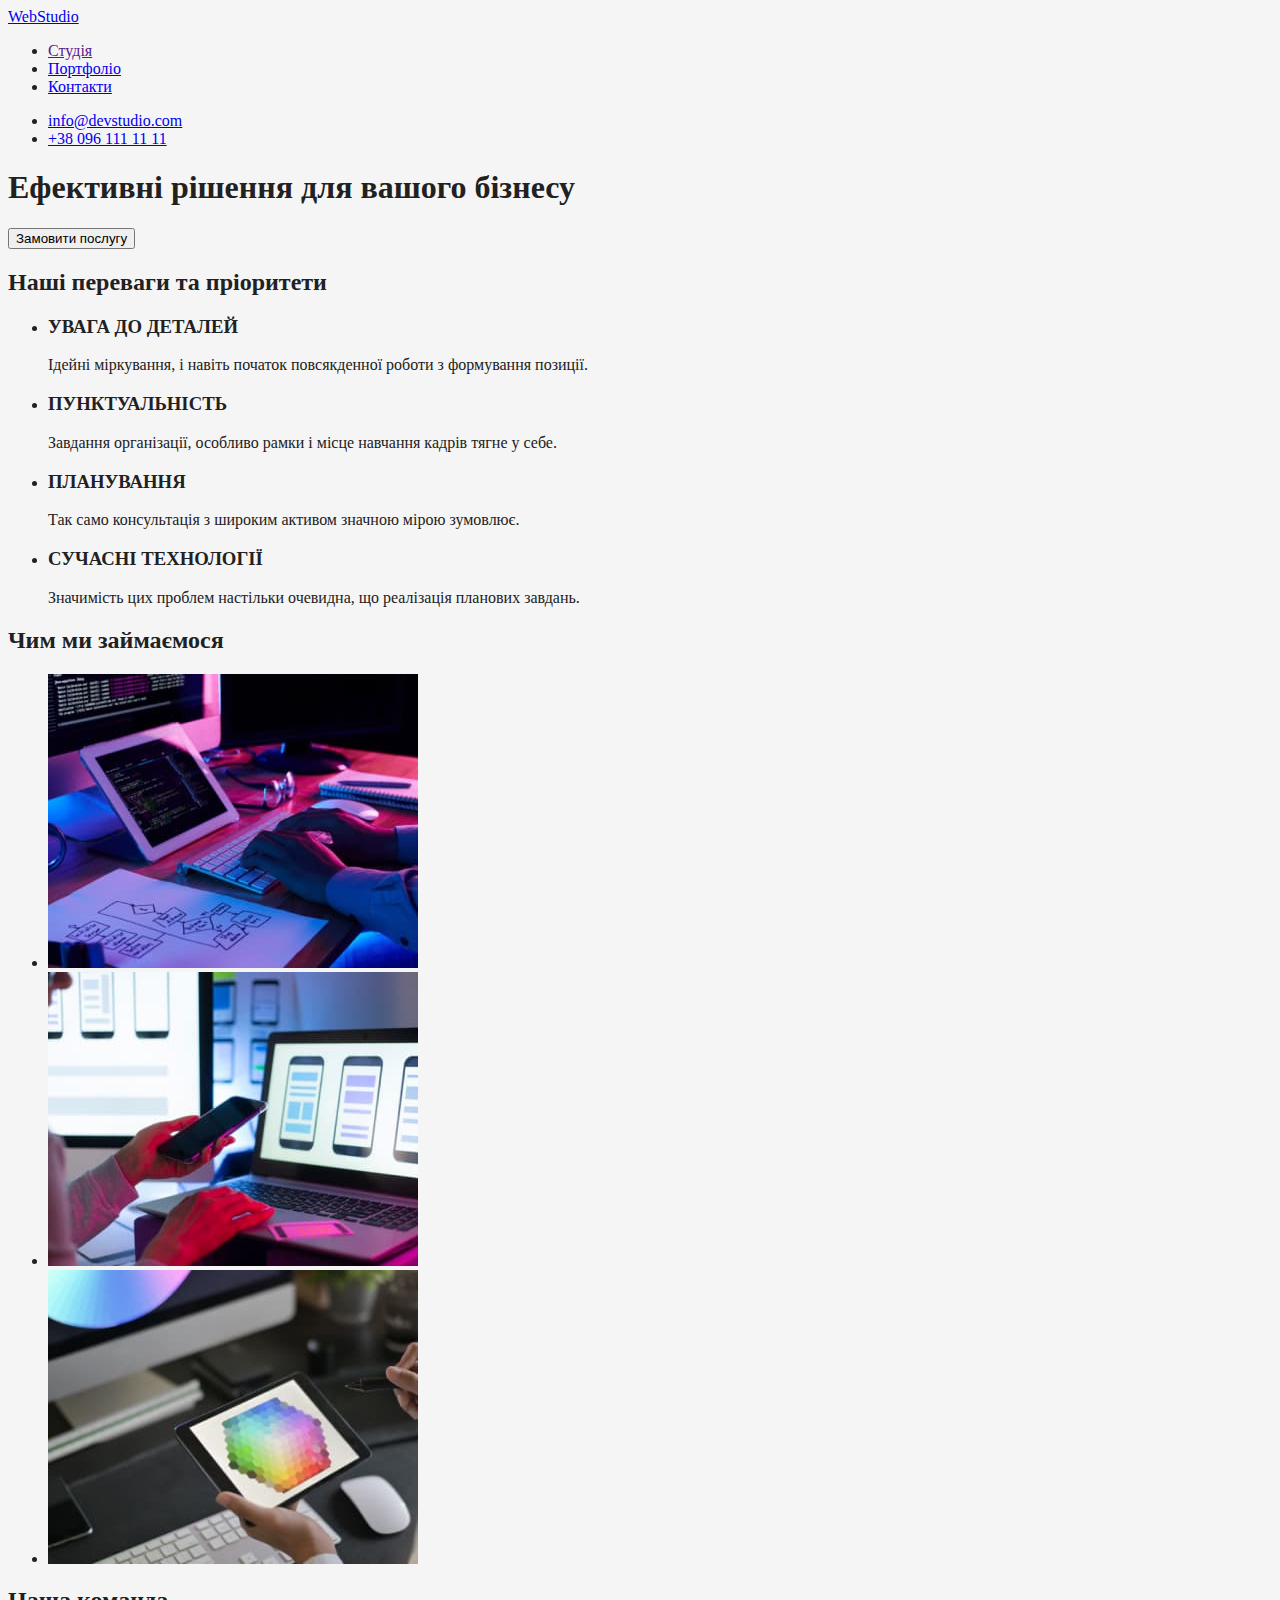
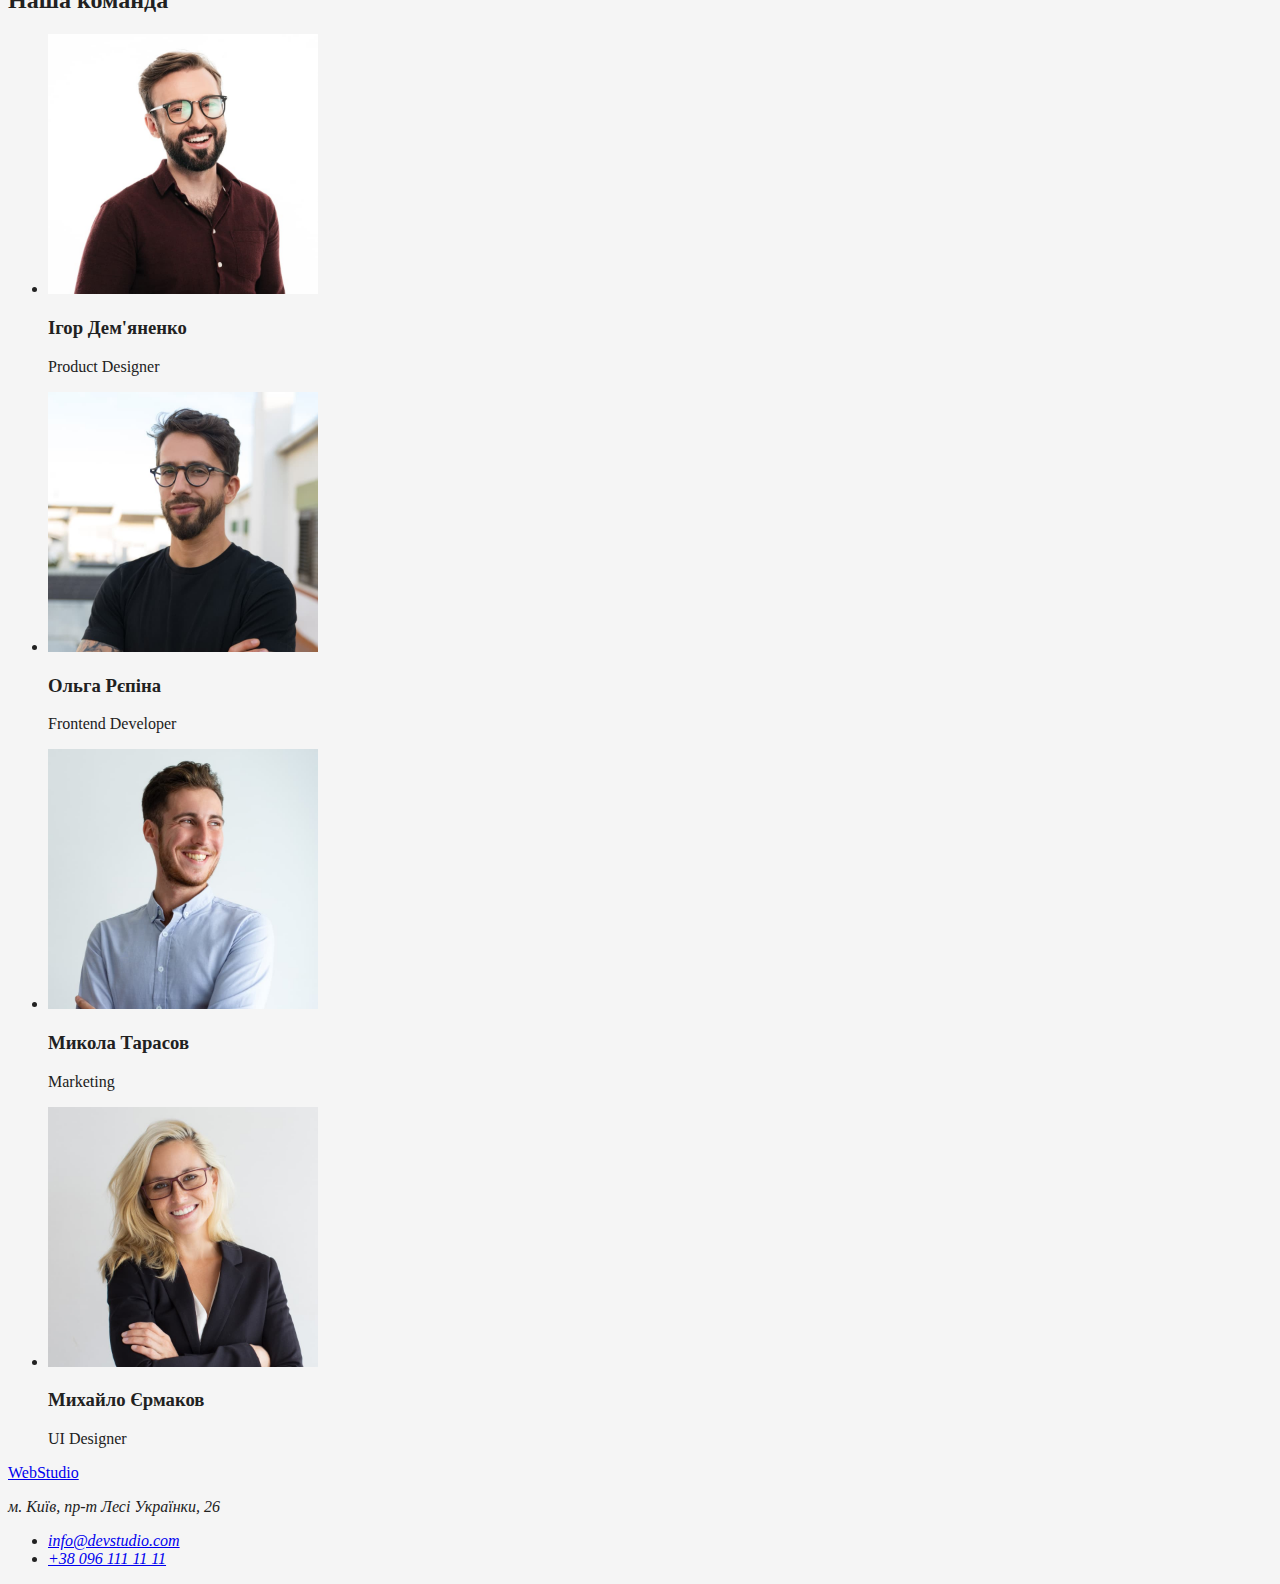
==== index.html @ dfdec376 "hm2 commit" ====
<!DOCTYPE html>
<html lang="uk">
  <head>
    <meta charset="UTF-8" />
    <meta http-equiv="X-UA-Compatible" content="IE=edge" />
    <meta name="viewport" content="width=device-width, initial-scale=1.0" />
    <title>Document</title>
    <link rel="stylesheet" href="./css/styles.css">
  </head>
  <body class="body">
    <header>
      <nav>
        <a href="https://vitalii-chu.github.io/homework-1/" class="nav-logo">WebStudio</a>
        <ul>
          <li><a href="">Студія</a></li>
          <li><a href="/">Портфоліо</a></li>
          <li><a href="/">Контакти</a></li>
        </ul>
      </nav>
      <ul>
        <li>
          <a href="mailto:mailto:info@devstudio.com">info@devstudio.com</a>
        </li>
        <li><a href="tel:+380961111111">+38 096 111 11 11</a></li>
      </ul>
    </header>
    <!--Hero-->
    <main>
      <section>
        <h1>Ефективні рішення для вашого бізнесу</h1>
        <button type="button">Замовити послугу</button>
      </section>
      <!--about-->
      <section>
        <h2>Наші переваги та пріоритети</h2>
        <ul>
          <li>
            <h3>УВАГА ДО ДЕТАЛЕЙ</h3>
            <p>
              Ідейні міркування, і навіть початок повсякденної роботи з
              формування позиції.
            </p>
          </li>
          <li>
            <h3>ПУНКТУАЛЬНІСТЬ</h3>
            <p>
              Завдання організації, особливо рамки і місце навчання кадрів тягне
              у себе.
            </p>
          </li>
          <li>
            <h3>ПЛАНУВАННЯ</h3>
            <p>
              Так само консультація з широким активом значною мірою зумовлює.
            </p>
          </li>
          <li>
            <h3>СУЧАСНІ ТЕХНОЛОГІЇ</h3>
            <p>
              Значимість цих проблем настільки очевидна, що реалізація планових
              завдань.
            </p>
          </li>
        </ul>
      </section>
      <!--our work-->
      <section>
        <h2>Чим ми займаємося</h2>
        <ul>
          <li>
            <img src="./images/box1.jpg" alt="ТЗ" width="370" height="294" />
          </li>
          <li>
            <img src="./images/box2.jpg" alt="смарт" width="370" height="294" />
          </li>
          <li>
            <img
              src="./images/box3.jpg"
              alt="планшет"
              width="370"
              height="294"
            />
          </li>
        </ul>
      </section>
      <!-- our team -->
      <section>
        <h2>Наша команда</h2>
        <ul>
          <li>
            <img src="./images/img4.jpg" alt="Ігор" width="270" height="260" />
            <h3>Ігор Дем'яненко</h3>
            <p lang="en">Product Designer</p>
          </li>
          <li>
            <img src="./images/img3.jpg" alt="Ольга" width="270" height="260" />
            <h3>Ольга Рєпіна</h3>
            <p lang="en">Frontend Developer</p>
          </li>
          <li>
            <img
              src="./images/img2.jpg"
              alt="Микола"
              width="270"
              height="260"
            />
            <h3>Микола Тарасов</h3>
            <p lang="en">Marketing</p>
          </li>
          <li>
            <img
              src="./images/img1.jpg"
              alt="Михайло"
              width="270"
              height="260"
            />
            <h3>Михайло Єрмаков</h3>
            <p lang="en">UI Designer</p>
          </li>
        </ul>
      </section>
    </main>
    <!-- footer -->
    <footer>
      <div>
        <a href="https://vitalii-chu.github.io/homework-1/">WebStudio</a>
        <address>
          <p>м. Київ, пр-т Лесі Українки, 26</p>
          <ul>
            <li>
              <a href="mailto:mailto:info@devstudio.com">info@devstudio.com</a>
            </li>
            <li><a href="tel:+380961111111">+38 096 111 11 11</a></li>
          </ul>
        </address>
      </div>
    </footer>
  </body>
</html>
---- css/styles.css ----
/* основний колір text #212121 */
/* вторинний колір text #757575 */
/* білий #FFFFFF */
/* акцент#2196F3 */
/* лого 000000 */
/* основний фон F5F5F5; */
/* вторинний фон F5F4FA */
body{
    background-color: #F5F5F5;
    color:#212121 ;
}
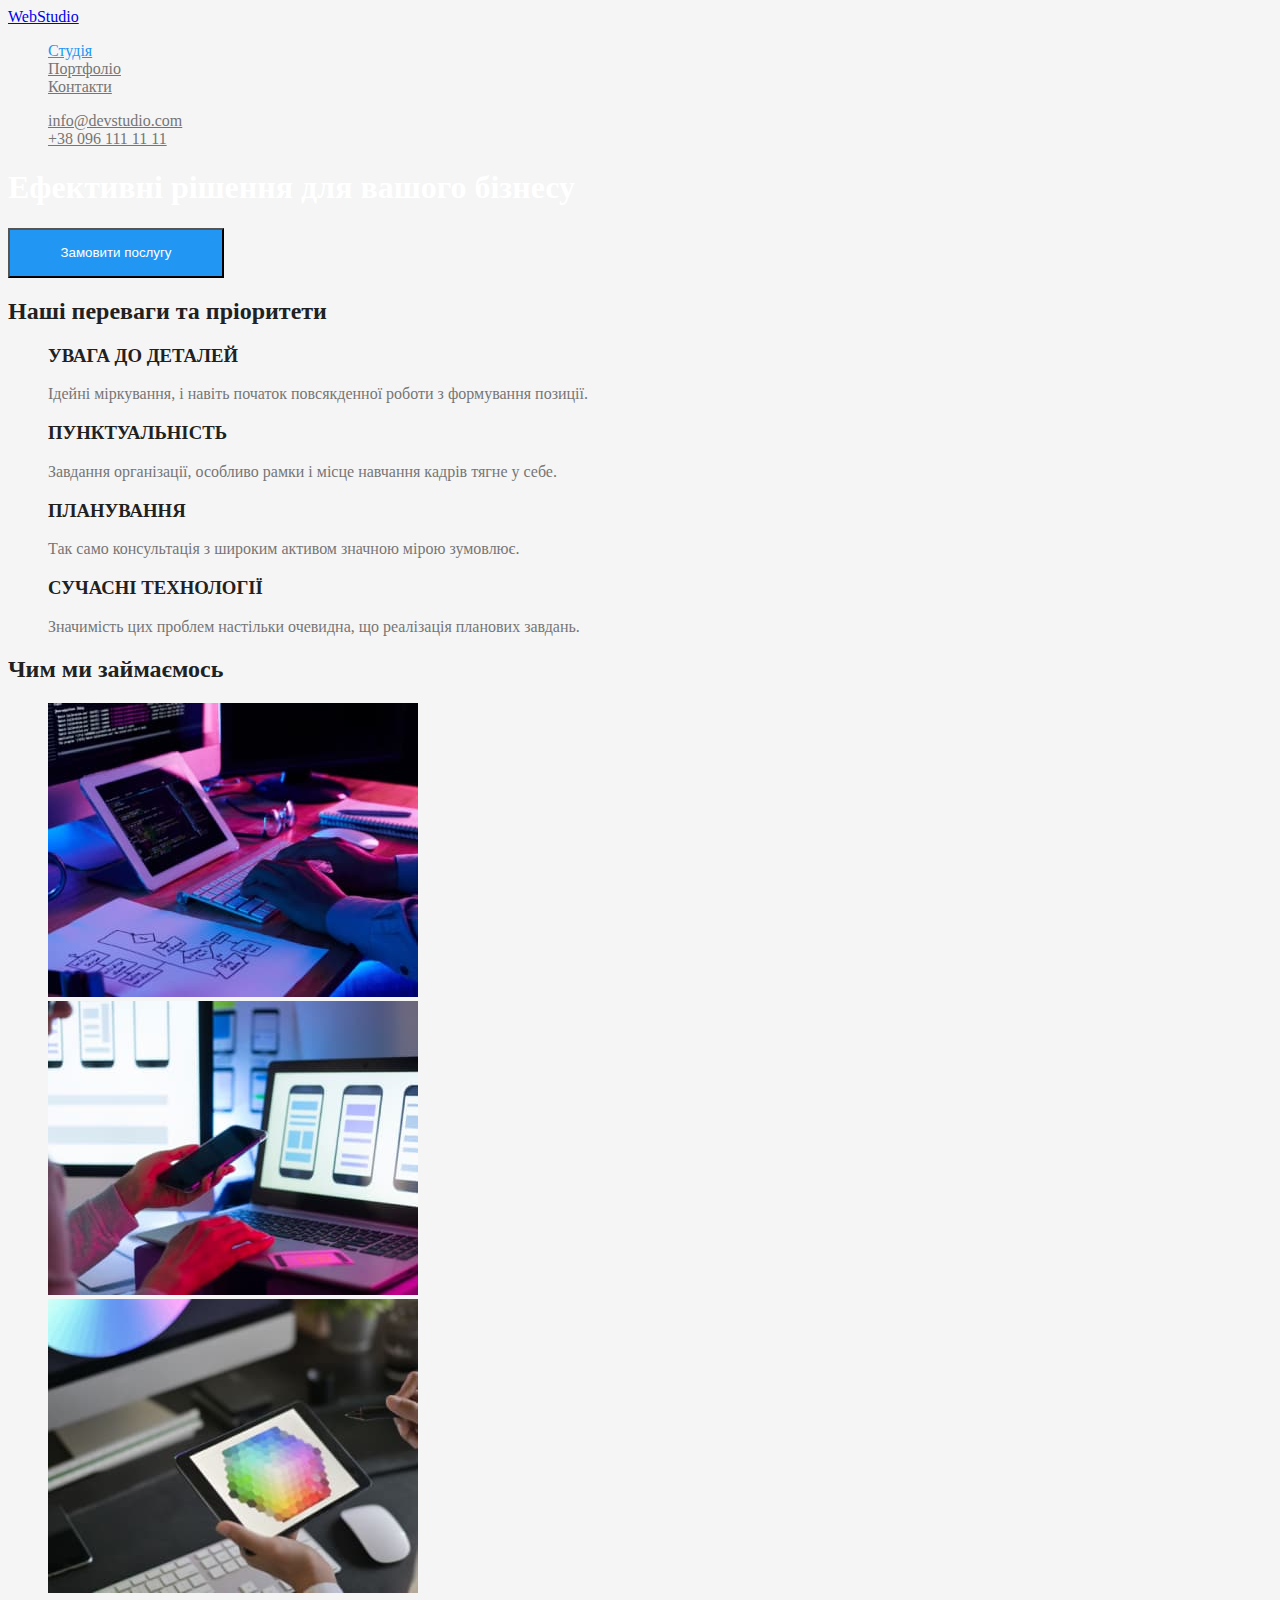
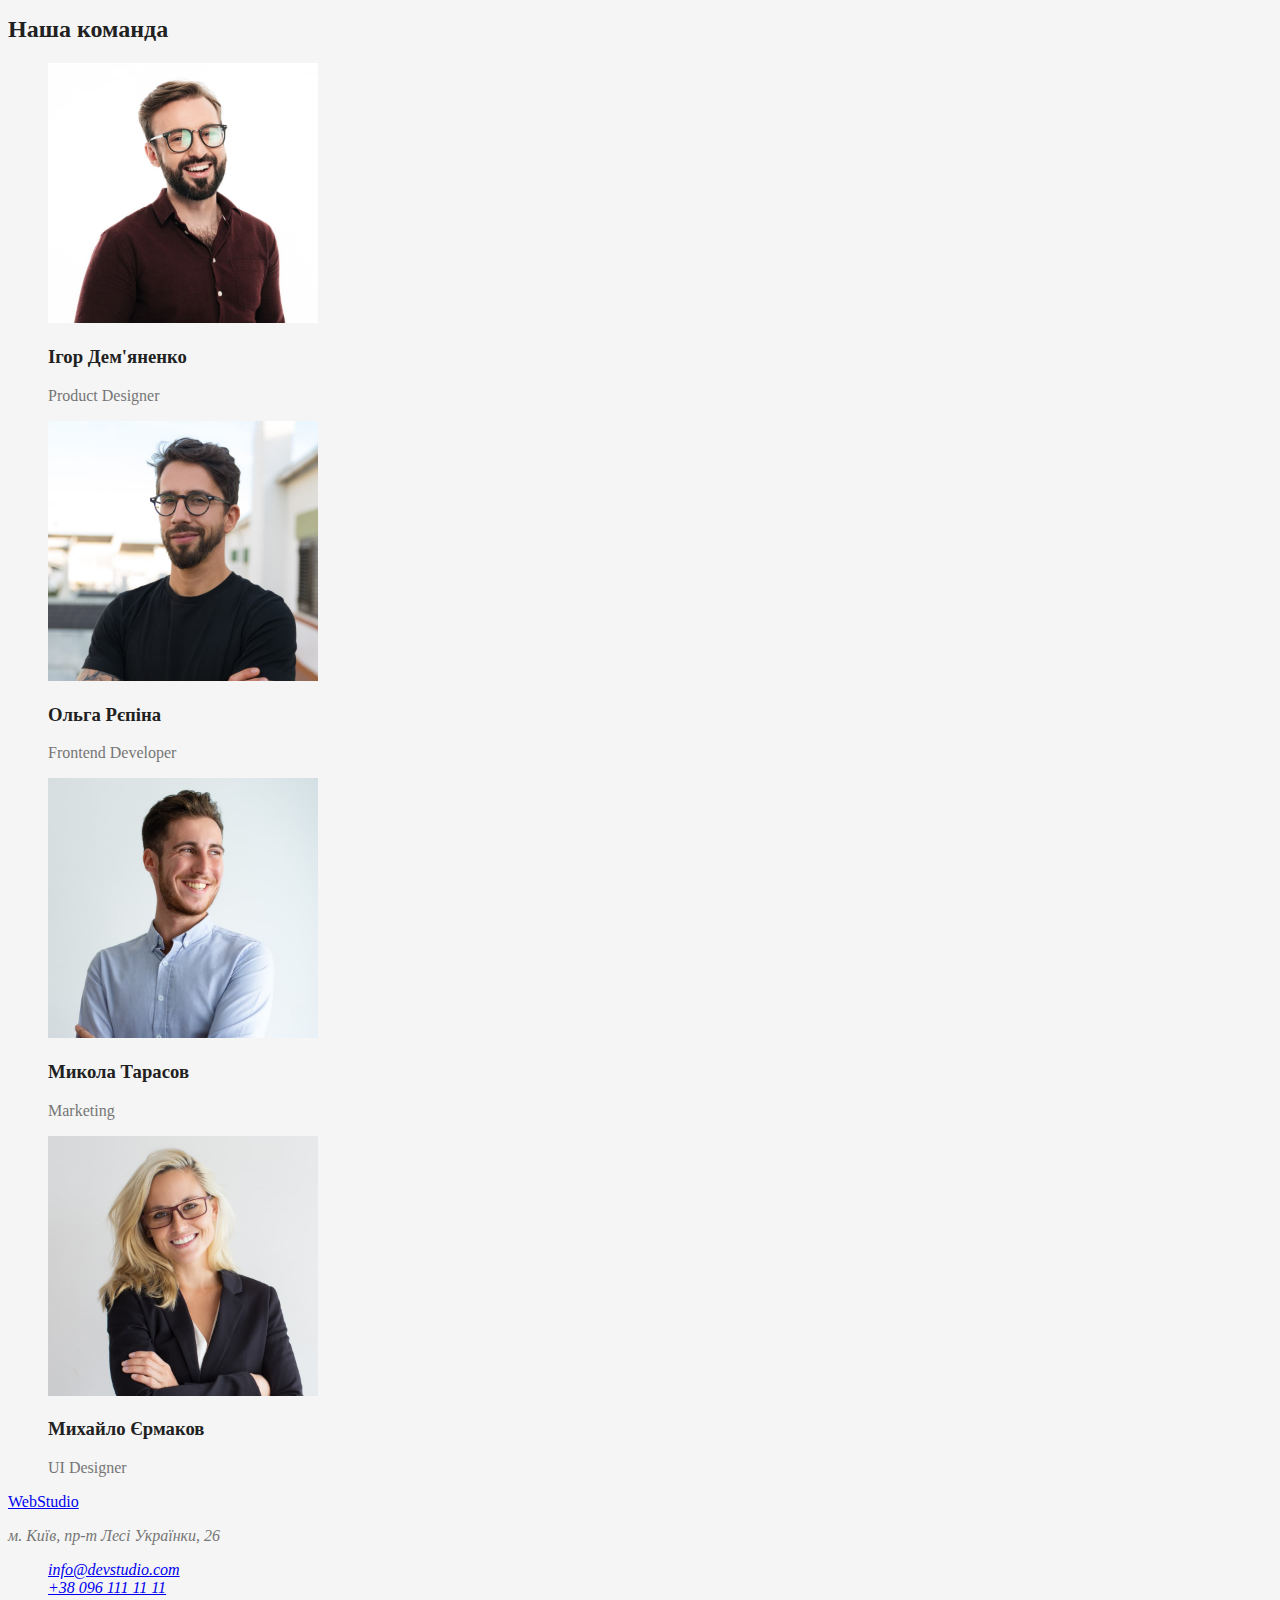
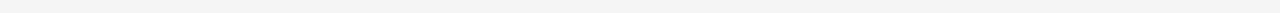
==== commit cb098e6c: "разметка фона" ====
--- a/index.html
+++ b/index.html
@@ -7,55 +7,55 @@
     <title>Document</title>
     <link rel="stylesheet" href="./css/styles.css">
   </head>
-  <body class="body">
+  <body>
     <header>
       <nav>
-        <a href="https://vitalii-chu.github.io/homework-1/" class="nav-logo">WebStudio</a>
-        <ul>
-          <li><a href="">Студія</a></li>
-          <li><a href="/">Портфоліо</a></li>
-          <li><a href="/">Контакти</a></li>
+        <a href="https://vitalii-chu.github.io/homework-1/" class="logo">WebStudio</a>
+        <ul class="site-nav list">
+          <li><a href="/" class="link-nav current">Студія</a></li>
+          <li><a href="./portfolio.html" class="link-nav">Портфоліо</a></li>
+          <li><a href="/" class="link-nav">Контакти</a></li>
         </ul>
       </nav>
-      <ul>
+      <ul class="auth-nav list">
         <li>
-          <a href="mailto:mailto:info@devstudio.com">info@devstudio.com</a>
+          <a href="mailto:mailto:info@devstudio.com" class="link-auth">info@devstudio.com</a>
         </li>
-        <li><a href="tel:+380961111111">+38 096 111 11 11</a></li>
+        <li><a href="tel:+380961111111" class="link-auth">+38 096 111 11 11</a></li>
       </ul>
     </header>
     <!--Hero-->
     <main>
-      <section>
-        <h1>Ефективні рішення для вашого бізнесу</h1>
-        <button type="button">Замовити послугу</button>
+      <section class="hero">
+        <h1 class="hero-tittle">Ефективні рішення для вашого бізнесу</h1>
+        <button type="button" class="button">Замовити послугу</button>
       </section>
       <!--about-->
-      <section>
-        <h2>Наші переваги та пріоритети</h2>
-        <ul>
+      <section class="section">
+        <h2 class="section-tittle">Наші переваги та пріоритети</h2>
+        <ul class="advantage">
           <li>
-            <h3>УВАГА ДО ДЕТАЛЕЙ</h3>
+            <h3 class="tittle">УВАГА ДО ДЕТАЛЕЙ</h3>
             <p>
               Ідейні міркування, і навіть початок повсякденної роботи з
               формування позиції.
             </p>
           </li>
           <li>
-            <h3>ПУНКТУАЛЬНІСТЬ</h3>
+            <h3 class="tittle">ПУНКТУАЛЬНІСТЬ</h3>
             <p>
               Завдання організації, особливо рамки і місце навчання кадрів тягне
               у себе.
             </p>
           </li>
           <li>
-            <h3>ПЛАНУВАННЯ</h3>
+            <h3 class="tittle">ПЛАНУВАННЯ</h3>
             <p>
               Так само консультація з широким активом значною мірою зумовлює.
             </p>
           </li>
           <li>
-            <h3>СУЧАСНІ ТЕХНОЛОГІЇ</h3>
+            <h3 class="tittle">СУЧАСНІ ТЕХНОЛОГІЇ</h3>
             <p>
               Значимість цих проблем настільки очевидна, що реалізація планових
               завдань.
@@ -64,8 +64,8 @@
         </ul>
       </section>
       <!--our work-->
-      <section>
-        <h2>Чим ми займаємося</h2>
+      <section class="section">
+        <h2 class="section-tittle">Чим ми займаємось</h2>
         <ul>
           <li>
             <img src="./images/box1.jpg" alt="ТЗ" width="370" height="294" />
@@ -84,17 +84,17 @@
         </ul>
       </section>
       <!-- our team -->
-      <section>
-        <h2>Наша команда</h2>
-        <ul>
+      <section class="section">
+        <h2 class="section-tittle">Наша команда</h2>
+        <ul class="team">
           <li>
             <img src="./images/img4.jpg" alt="Ігор" width="270" height="260" />
-            <h3>Ігор Дем'яненко</h3>
+            <h3 class="team-tittle">Ігор Дем'яненко</h3>
             <p lang="en">Product Designer</p>
           </li>
           <li>
             <img src="./images/img3.jpg" alt="Ольга" width="270" height="260" />
-            <h3>Ольга Рєпіна</h3>
+            <h3 class="team-tittle">Ольга Рєпіна</h3>
             <p lang="en">Frontend Developer</p>
           </li>
           <li>
@@ -104,7 +104,7 @@
               width="270"
               height="260"
             />
-            <h3>Микола Тарасов</h3>
+            <h3 class="team-tittle">Микола Тарасов</h3>
             <p lang="en">Marketing</p>
           </li>
           <li>
@@ -114,7 +114,7 @@
               width="270"
               height="260"
             />
-            <h3>Михайло Єрмаков</h3>
+            <h3 class="team-tittle">Михайло Єрмаков</h3>
             <p lang="en">UI Designer</p>
           </li>
         </ul>
--- a/css/styles.css
+++ b/css/styles.css
@@ -5,7 +5,75 @@
 /* лого 000000 */
 /* основний фон F5F5F5; */
 /* вторинний фон F5F4FA */
-body{
-    background-color: #F5F5F5;
-    color:#212121 ;
-}+
+:root {
+  --primary-text-color: #757575;
+  --accent-color: #2196f3;
+}
+
+body {
+  background-color: #f5f5f5;
+  color: #757575;
+}
+
+.logo:hover {
+  color: #2196f3;
+}
+/* site nav */
+
+ul {
+  list-style: none;
+}
+
+.site-nav .link-nav {
+  color: #757575;
+}
+
+.site-nav .link-nav:hover,
+.site-nav .link-nav:focus {
+  color: #2196f3;
+}
+
+.site-nav .link-nav.current{
+    color: #2196f3;
+}
+
+.auth-nav .link-auth {
+  color: #757575;
+}
+
+.auth-nav .link-auth:hover,
+.auth-nav .link-auth:focus {
+  color: #2196f3;
+}
+
+/* hero */
+
+.hero-tittle {
+  color: #ffffff;
+}
+
+/* section */
+.section-tittle {
+  color: #212121;
+}
+
+/* advantage */
+
+.advantage .tittle {
+  color: #212121;
+}
+
+/* team */
+.team-tittle {
+  color: #212121;
+}
+
+/* button */
+
+.hero .button {
+  background-color: #2196f3;
+  color: #ffffff;
+  width: 216px;
+  height: 50px;
+}
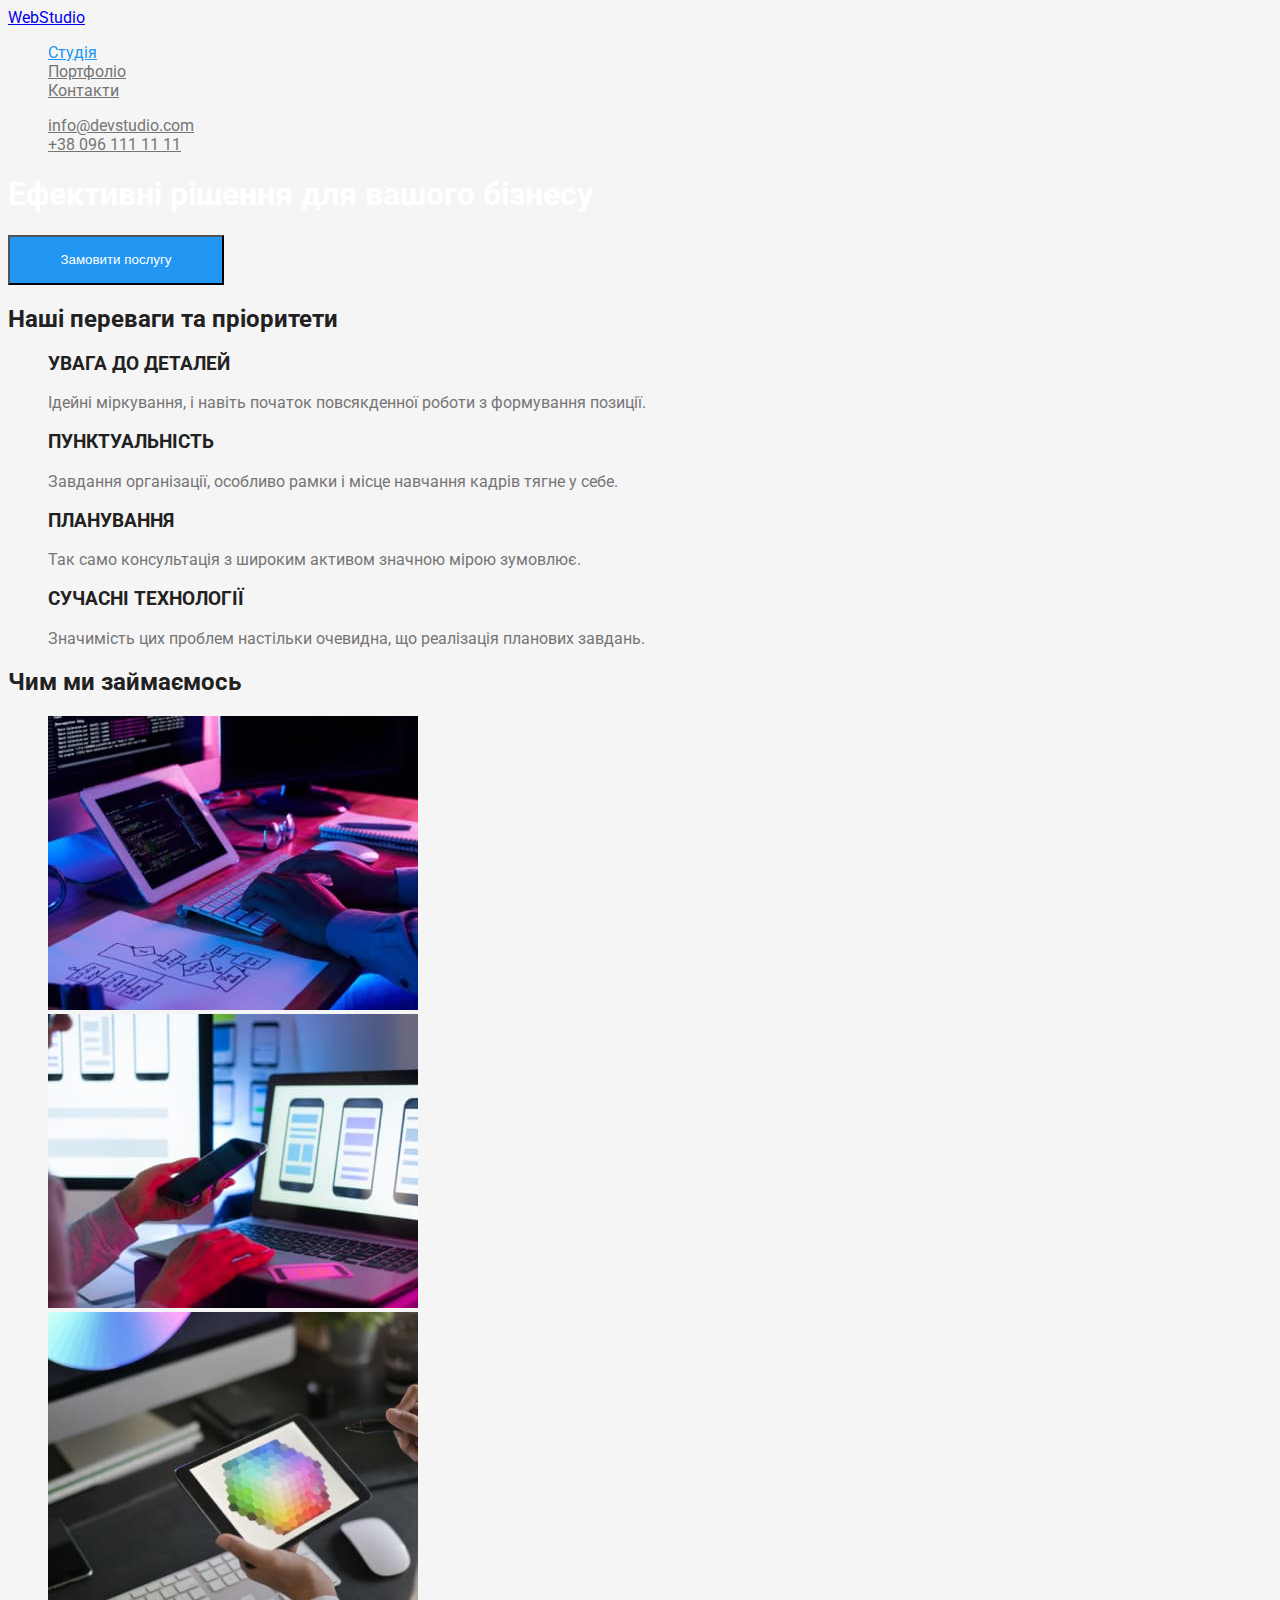
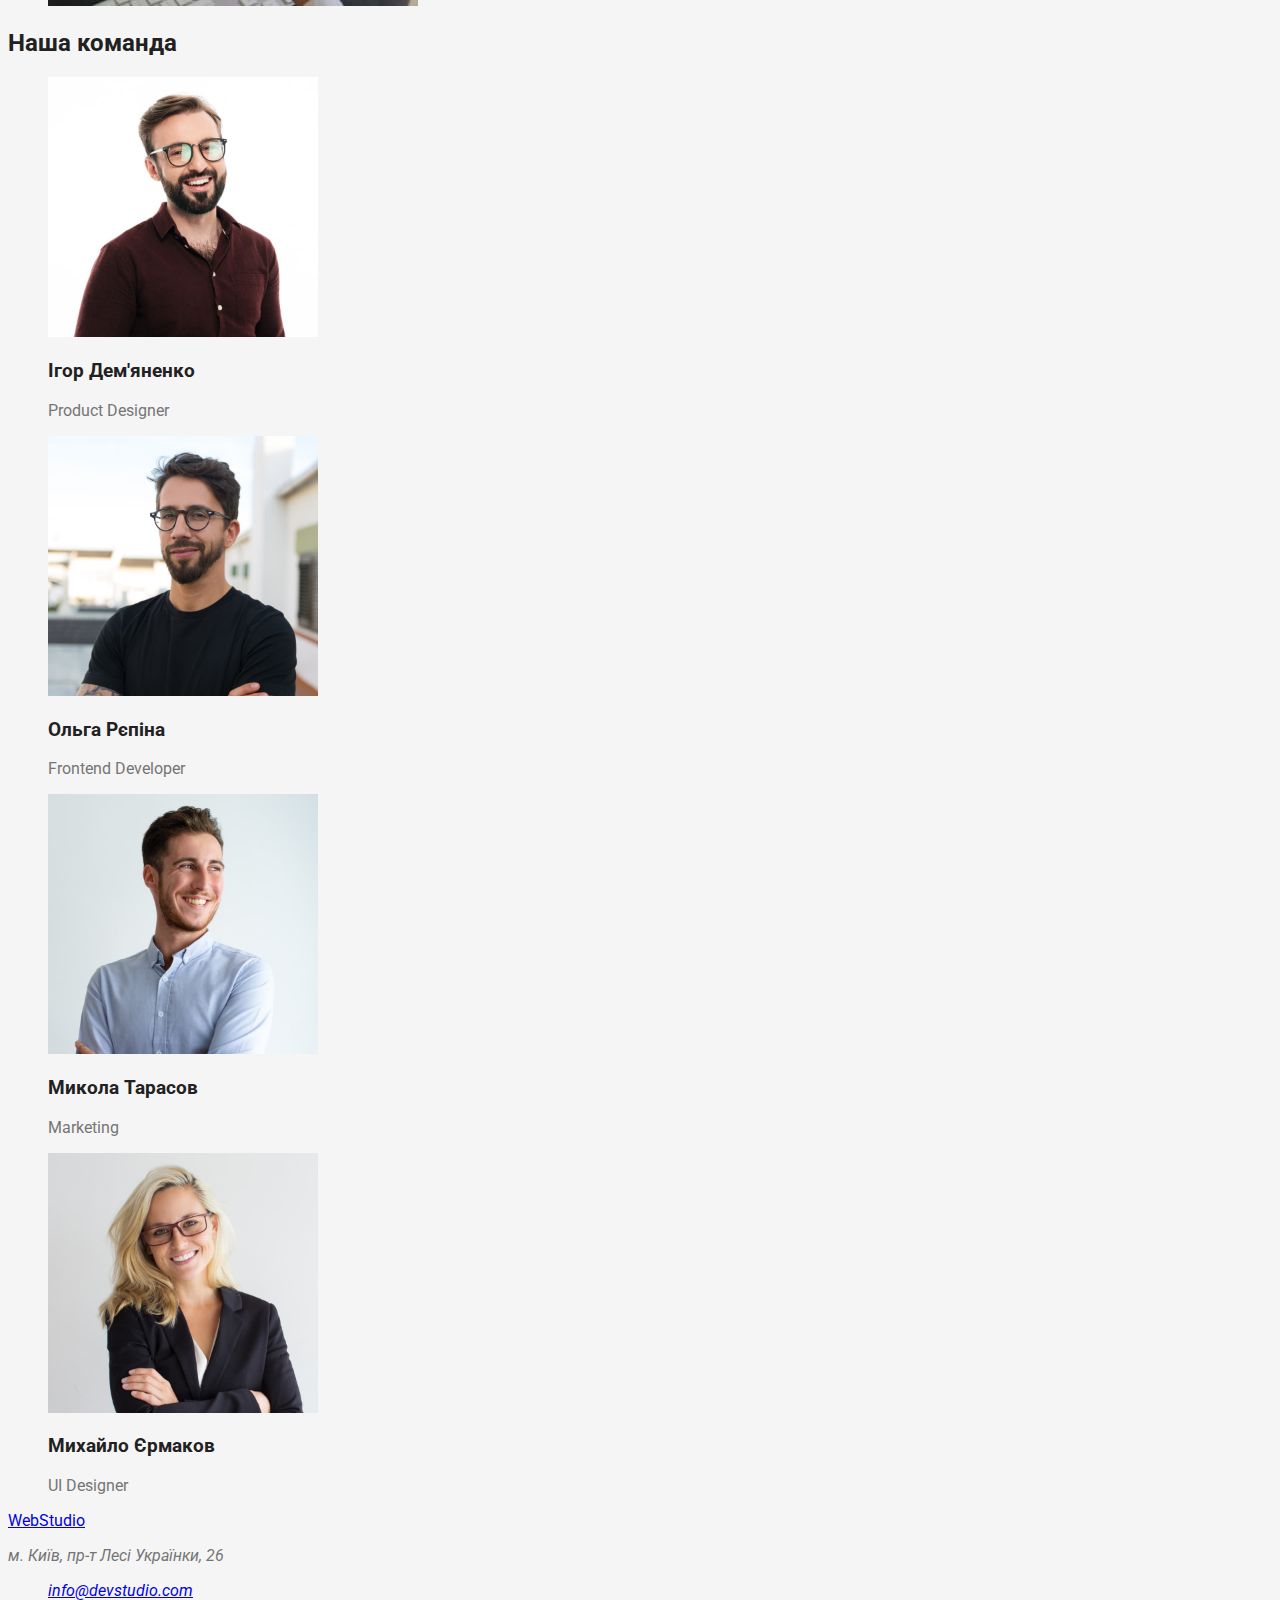
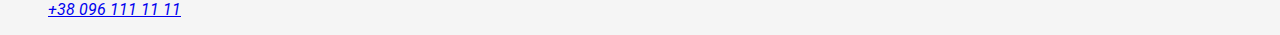
==== commit a0f8a32e: "обновление" ====
--- a/index.html
+++ b/index.html
@@ -5,12 +5,21 @@
     <meta http-equiv="X-UA-Compatible" content="IE=edge" />
     <meta name="viewport" content="width=device-width, initial-scale=1.0" />
     <title>Document</title>
-    <link rel="stylesheet" href="./css/styles.css">
+    <link rel="preconnect" href="https://fonts.googleapis.com" />
+    <link rel="preconnect" href="https://fonts.gstatic.com" crossorigin />
+    <link rel="preconnect" href="https://fonts.gstatic.com" crossorigin />
+    <link
+      href="https://fonts.googleapis.com/css2?family=Raleway:wght@700&family=Roboto:wght@400;500;700;900&display=swap"
+      rel="stylesheet"
+    />
+    <link rel="stylesheet" href="./css/styles.css" />
   </head>
   <body>
     <header>
       <nav>
-        <a href="https://vitalii-chu.github.io/homework-1/" class="logo">WebStudio</a>
+        <a href="https://vitalii-chu.github.io/homework-1/" class="logo"
+          >WebStudio</a
+        >
         <ul class="site-nav list">
           <li><a href="/" class="link-nav current">Студія</a></li>
           <li><a href="./portfolio.html" class="link-nav">Портфоліо</a></li>
@@ -19,9 +28,13 @@
       </nav>
       <ul class="auth-nav list">
         <li>
-          <a href="mailto:mailto:info@devstudio.com" class="link-auth">info@devstudio.com</a>
+          <a href="mailto:mailto:info@devstudio.com" class="link-auth"
+            >info@devstudio.com</a
+          >
         </li>
-        <li><a href="tel:+380961111111" class="link-auth">+38 096 111 11 11</a></li>
+        <li>
+          <a href="tel:+380961111111" class="link-auth">+38 096 111 11 11</a>
+        </li>
       </ul>
     </header>
     <!--Hero-->
@@ -123,7 +136,9 @@
     <!-- footer -->
     <footer>
       <div>
-        <a href="https://vitalii-chu.github.io/homework-1/">WebStudio</a>
+        <a href="https://vitalii-chu.github.io/homework-1/ " class="logo"
+          >WebStudio</a
+        >
         <address>
           <p>м. Київ, пр-т Лесі Українки, 26</p>
           <ul>
--- a/css/styles.css
+++ b/css/styles.css
@@ -7,15 +7,17 @@
 /* вторинний фон F5F4FA */
 
 :root {
-  --primary-text-color: #757575;
-  --accent-color: #2196f3;
+  --primary-text-color:#757575;
+  --accent-color:#2196f3;
 }
-
 body {
   background-color: #f5f5f5;
   color: #757575;
+  font-family:Roboto, sans-serif;
 }
 
+
+/* основна сторінка */
 .logo:hover {
   color: #2196f3;
 }
@@ -34,8 +36,8 @@
   color: #2196f3;
 }
 
-.site-nav .link-nav.current{
-    color: #2196f3;
+.site-nav .link-nav.current {
+  color: #2196f3;
 }
 
 .auth-nav .link-auth {
@@ -77,3 +79,56 @@
   width: 216px;
   height: 50px;
 }
+
+.hero .button:hover,
+.hero .button:focus{
+  color: #188ce8;
+}
+/* сторінка портфоліо */
+
+/* portfolio nav */
+
+.logo:hover {
+  color: #2196f3;
+}
+.portfolio-nav .portfolio-link {
+  color: #757575;
+}
+
+.portfolio-nav .portfolio-link:hover,
+.portfolio-nav .portfolio-link:focus {
+  color: #2196f3;
+}
+
+.portfolio-auth .portfolio-case {
+  color: #757575;
+}
+
+.portfolio-auth .portfolio-case:hover,
+.portfolio-auth .portfolio-case:focus {
+  color: #2196f3;
+}
+
+.portfolio-nav .portfolio-link.current{
+  color: #2196f3
+}
+/* button */
+.button {
+  
+}
+
+
+.button-secondary{
+   background-color:#F5F4FA;
+   color: #212121;
+}
+.button-secondary:hover,
+.button-secondary:focus {
+  color: #F5F4FA;
+  background-color: #2196f3;
+}
+/* portfolio */
+
+.portfolio-tittle{
+  color:#212121;
+}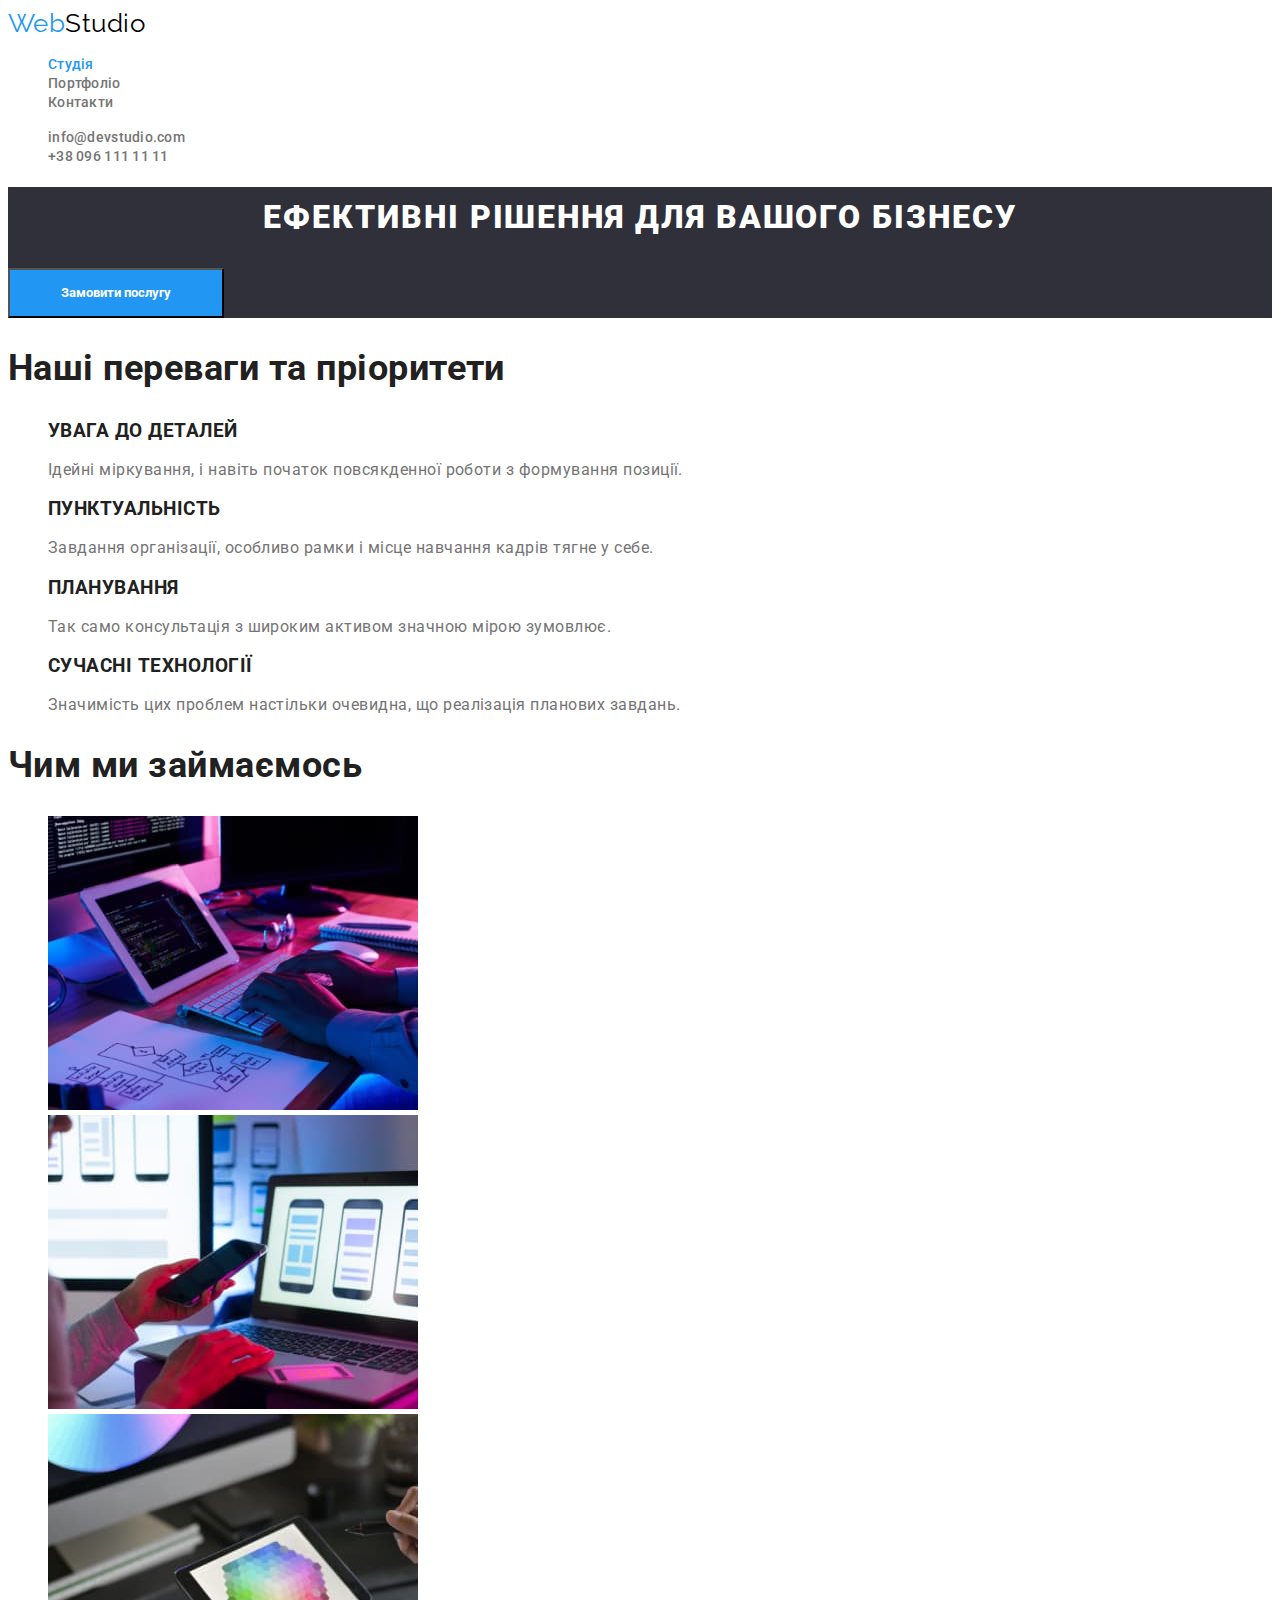
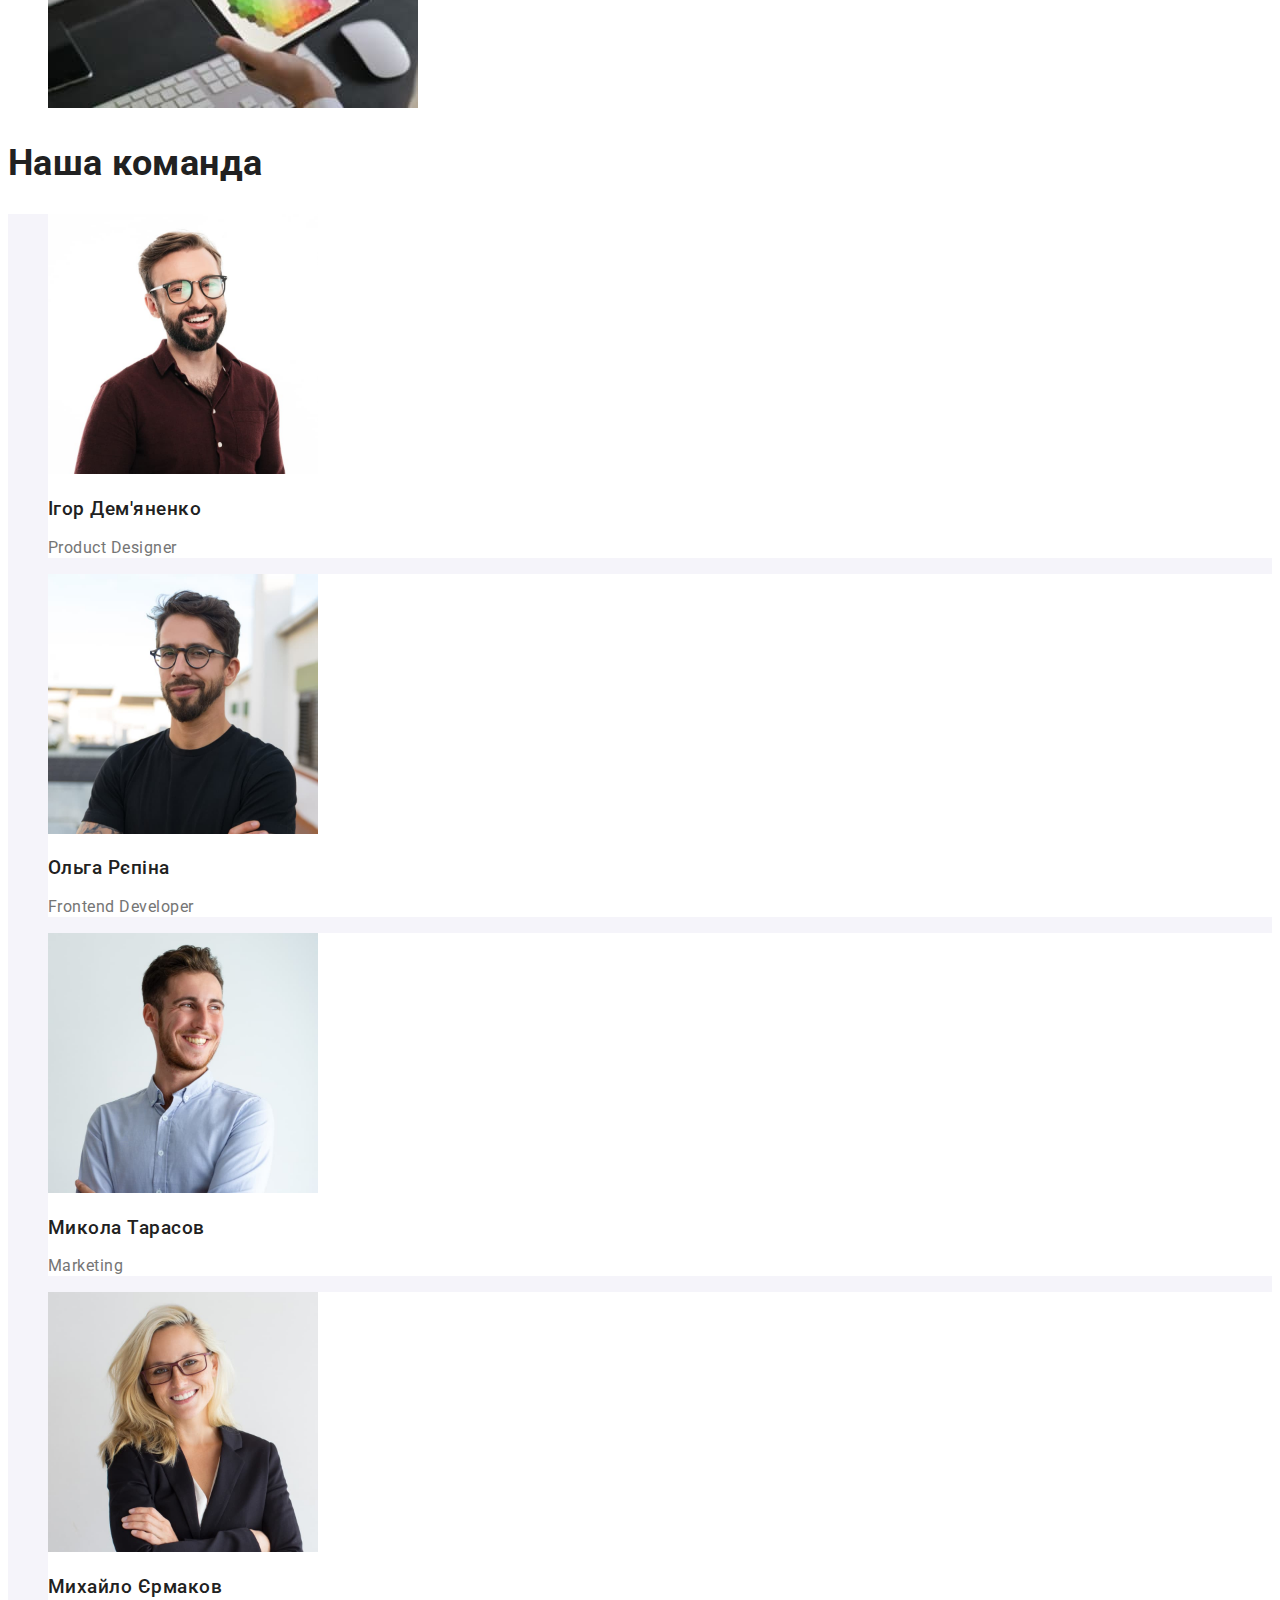
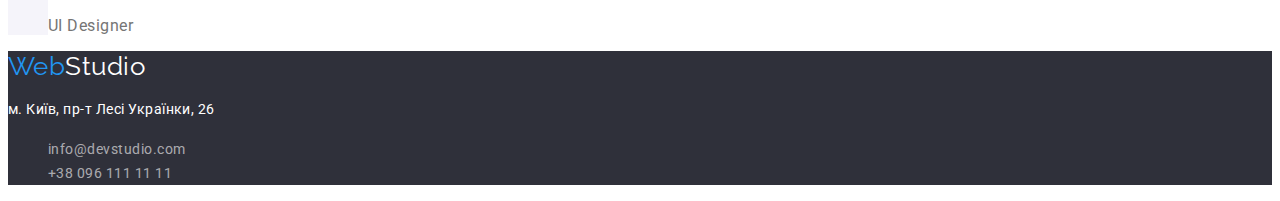
==== commit 5561b8e8: "Виконане дз" ====
--- a/index.html
+++ b/index.html
@@ -17,8 +17,8 @@
   <body>
     <header>
       <nav>
-        <a href="https://vitalii-chu.github.io/homework-1/" class="logo"
-          >WebStudio</a
+        <a href="./index.html" class="logo"
+          >Web<span class="logo-color">Studio</span></a
         >
         <ul class="site-nav list">
           <li><a href="/" class="link-nav current">Студія</a></li>
@@ -41,7 +41,7 @@
     <main>
       <section class="hero">
         <h1 class="hero-tittle">Ефективні рішення для вашого бізнесу</h1>
-        <button type="button" class="button">Замовити послугу</button>
+        <button type="button" class="button-primary">Замовити послугу</button>
       </section>
       <!--about-->
       <section class="section">
@@ -100,17 +100,17 @@
       <section class="section">
         <h2 class="section-tittle">Наша команда</h2>
         <ul class="team">
-          <li>
+          <li class="team-pic">
             <img src="./images/img4.jpg" alt="Ігор" width="270" height="260" />
             <h3 class="team-tittle">Ігор Дем'яненко</h3>
             <p lang="en">Product Designer</p>
           </li>
-          <li>
+          <li class="team-pic">
             <img src="./images/img3.jpg" alt="Ольга" width="270" height="260" />
             <h3 class="team-tittle">Ольга Рєпіна</h3>
             <p lang="en">Frontend Developer</p>
           </li>
-          <li>
+          <li class="team-pic">
             <img
               src="./images/img2.jpg"
               alt="Микола"
@@ -120,7 +120,7 @@
             <h3 class="team-tittle">Микола Тарасов</h3>
             <p lang="en">Marketing</p>
           </li>
-          <li>
+          <li class="team-pic">
             <img
               src="./images/img1.jpg"
               alt="Михайло"
@@ -135,17 +135,17 @@
     </main>
     <!-- footer -->
     <footer>
-      <div>
-        <a href="https://vitalii-chu.github.io/homework-1/ " class="logo"
-          >WebStudio</a
+      <div class="footer">
+        <a href="./index.html" class="logo"
+          >Web<span class="logo-color footer">Studio</span></a
         >
         <address>
-          <p>м. Київ, пр-т Лесі Українки, 26</p>
+          <p class="footer-auth map">м. Київ, пр-т Лесі Українки, 26</p>
           <ul>
             <li>
-              <a href="mailto:mailto:info@devstudio.com">info@devstudio.com</a>
+              <a href="mailto:mailto:info@devstudio.com" class="footer-auth">info@devstudio.com</a>
             </li>
-            <li><a href="tel:+380961111111">+38 096 111 11 11</a></li>
+            <li><a href="tel:+380961111111" class="footer-auth">+38 096 111 11 11</a></li>
           </ul>
         </address>
       </div>
--- a/css/styles.css
+++ b/css/styles.css
@@ -7,28 +7,53 @@
 /* вторинний фон F5F4FA */
 
 :root {
-  --primary-text-color:#757575;
-  --accent-color:#2196f3;
+  --primary-text-color: #757575;
+  --accent-color: #2196f3;
 }
 body {
-  background-color: #f5f5f5;
-  color: #757575;
-  font-family:Roboto, sans-serif;
-}
-
-
-/* основна сторінка */
-.logo:hover {
-  color: #2196f3;
-}
-/* site nav */
-
+  background-color: #ffffff;
+  color: #757575;
+  font-family: Roboto, sans-serif;
+  letter-spacing: 0.03em;
+  font-size: 16px;
+  line-height: 1.18;
+}
 ul {
   list-style: none;
 }
+/* =======основна сторінка======== */
+/* logo */
+
+.logo:hover,
+.logo:focus {
+  color: #2196f3;
+}
+.logo {
+  font-family: Raleway, sans-serif;
+  text-decoration: none;
+  font-size: 26px;
+  line-height: 1.2;
+  color: #2196f3;
+  cursor: pointer;
+}
+
+.logo-color.footer {
+  color: #ffffff;
+}
+
+.logo-color {
+  color: #000000;
+}
+
+/* site nav */
 
 .site-nav .link-nav {
   color: #757575;
+  font-weight: 500;
+  font-size: 14px;
+  line-height: 1.14;
+  letter-spacing: 0.02em;
+  text-decoration: none;
 }
 
 .site-nav .link-nav:hover,
@@ -42,6 +67,11 @@
 
 .auth-nav .link-auth {
   color: #757575;
+  font-weight: 500;
+  font-size: 14px;
+  line-height: 1.14;
+  letter-spacing: 0.02em;
+  text-decoration: none;
 }
 
 .auth-nav .link-auth:hover,
@@ -50,14 +80,43 @@
 }
 
 /* hero */
+.hero {
+  background-color: #2f303a;
+}
 
 .hero-tittle {
   color: #ffffff;
+  font-weight: 900;
+  font-size: 1.36;
+  line-height: 60px;
+  text-align: center;
+  letter-spacing: 0.06em;
+  text-transform: uppercase;
+}
+
+.button-primary {
+  background-color: #2196f3;
+  color: #ffffff;
+  width: 216px;
+  height: 50px;
+  font-family: inherit;
+  font-weight: 700;
+  line-height: 1.87;
+  cursor: pointer;
+}
+
+.button-primary:hover,
+.button-primary:focus {
+  color: #188ce8;
 }
 
 /* section */
 .section-tittle {
   color: #212121;
+  font-style: normal;
+  font-weight: 700;
+  font-size: 36px;
+  line-height: 1.16;
 }
 
 /* advantage */
@@ -69,30 +128,37 @@
 /* team */
 .team-tittle {
   color: #212121;
-}
-
-/* button */
-
-.hero .button {
-  background-color: #2196f3;
-  color: #ffffff;
-  width: 216px;
-  height: 50px;
-}
-
-.hero .button:hover,
-.hero .button:focus{
-  color: #188ce8;
-}
-/* сторінка портфоліо */
+  font-weight: 500;
+  line-height: 1.18;
+}
+
+.team {
+  background-color: #f5f4fa;
+}
+
+.team-pic {
+  background-color: #ffffff;
+}
+/* footer */
+.footer {
+  background-color: #2f303a;
+}
+
+/* ==========сторінка портфоліо============= */
 
 /* portfolio nav */
 
 .logo:hover {
   color: #2196f3;
 }
+
 .portfolio-nav .portfolio-link {
   color: #757575;
+  font-weight: 500;
+  font-size: 14px;
+  line-height: 1.14;
+  letter-spacing: 0.02em;
+  text-decoration: none;
 }
 
 .portfolio-nav .portfolio-link:hover,
@@ -102,6 +168,11 @@
 
 .portfolio-auth .portfolio-case {
   color: #757575;
+  font-weight: 500;
+  font-size: 14px;
+  line-height: 1.14;
+  letter-spacing: 0.02em;
+  text-decoration: none;
 }
 
 .portfolio-auth .portfolio-case:hover,
@@ -109,26 +180,64 @@
   color: #2196f3;
 }
 
-.portfolio-nav .portfolio-link.current{
-  color: #2196f3
-}
+.portfolio-nav .portfolio-link.current {
+  color: #2196f3;
+}
+
 /* button */
-.button {
-  
-}
-
-
-.button-secondary{
-   background-color:#F5F4FA;
-   color: #212121;
+.button .button-secondary {
+  font-family: inherit;
+  font-weight: 500;
+  line-height: 1.62;
+  cursor: pointer;
+}
+
+.button-secondary {
+  background-color: #f5f4fa;
+  color: #212121;
 }
 .button-secondary:hover,
 .button-secondary:focus {
-  color: #F5F4FA;
+  color: #f5f4fa;
   background-color: #2196f3;
 }
+
 /* portfolio */
 
-.portfolio-tittle{
-  color:#212121;
-}+.portfolio-tittle {
+  color: #212121;
+  font-weight: 700;
+  font-size: 18px;
+  line-height: 36px;
+  text-decoration: none;
+}
+
+.portfolio {
+  background-color: #f5f5f5;
+}
+
+.portfolio-pic {
+  background-color: #ffffff;
+}
+
+.link-pic {
+  text-decoration: none;
+  color: #757575;
+}
+
+/* footer */
+.footer-auth {
+  font-style: normal;
+  color: #ffffff;
+  font-size: 14px;
+  line-height: 24px;
+  text-decoration: none;
+  color: rgba(255, 255, 255, 0.6);
+}
+
+.footer-auth.map {
+  font-style: normal;
+  font-size: 14px;
+  line-height: 24px;
+  color: #ffffff;
+}
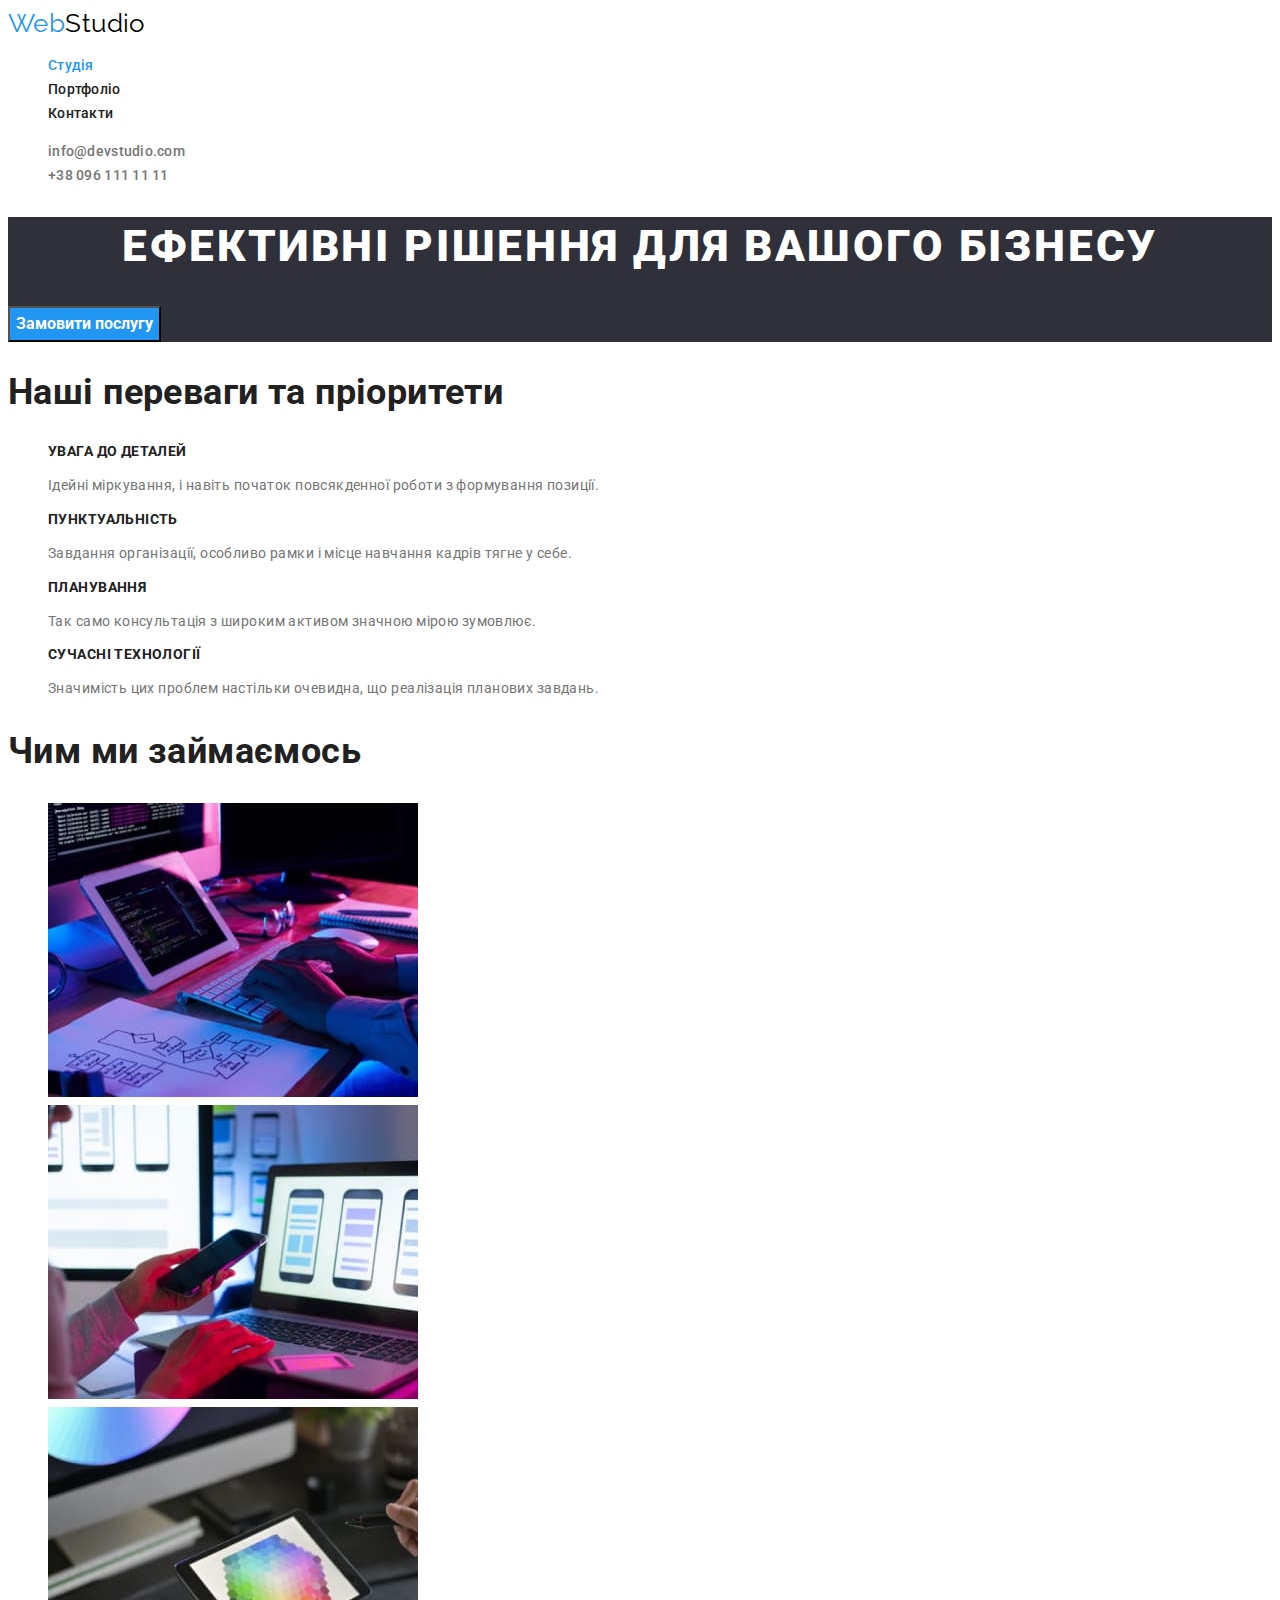
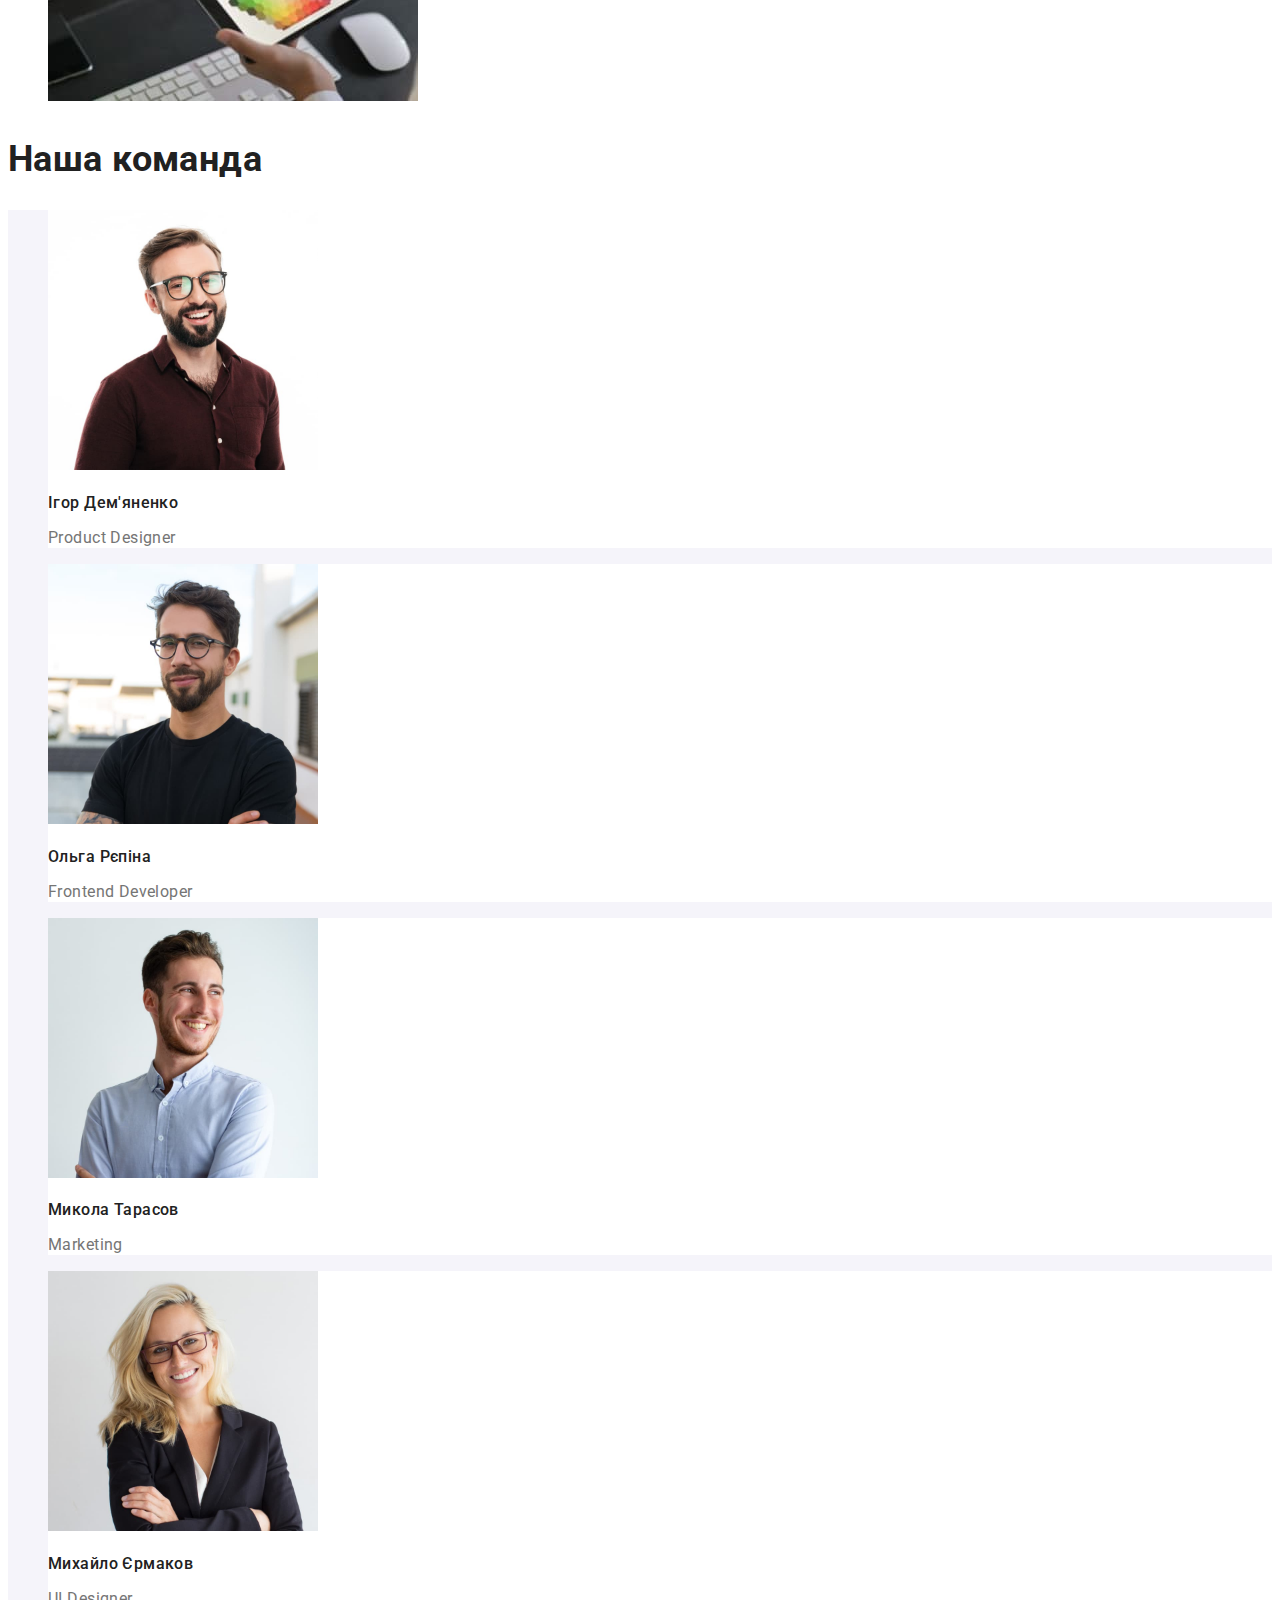
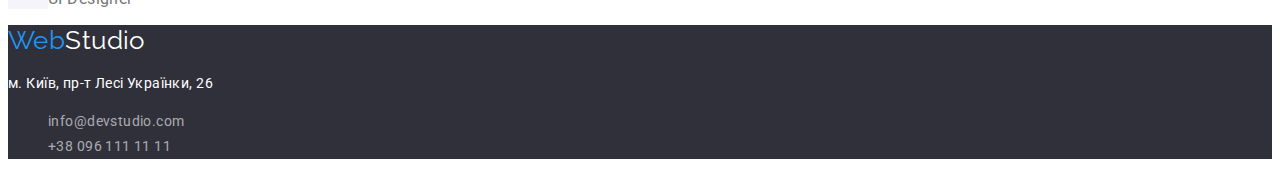
==== commit 006e967b: "Робота над помилками" ====
--- a/index.html
+++ b/index.html
@@ -103,12 +103,12 @@
           <li class="team-pic">
             <img src="./images/img4.jpg" alt="Ігор" width="270" height="260" />
             <h3 class="team-tittle">Ігор Дем'яненко</h3>
-            <p lang="en">Product Designer</p>
+            <p lang="en" class="paragraph">Product Designer</p>
           </li>
           <li class="team-pic">
             <img src="./images/img3.jpg" alt="Ольга" width="270" height="260" />
             <h3 class="team-tittle">Ольга Рєпіна</h3>
-            <p lang="en">Frontend Developer</p>
+            <p lang="en" class="paragraph">Frontend Developer</p>
           </li>
           <li class="team-pic">
             <img
@@ -118,7 +118,7 @@
               height="260"
             />
             <h3 class="team-tittle">Микола Тарасов</h3>
-            <p lang="en">Marketing</p>
+            <p lang="en" class="paragraph">Marketing</p>
           </li>
           <li class="team-pic">
             <img
@@ -128,7 +128,7 @@
               height="260"
             />
             <h3 class="team-tittle">Михайло Єрмаков</h3>
-            <p lang="en">UI Designer</p>
+            <p lang="en" class="paragraph">UI Designer</p>
           </li>
         </ul>
       </section>
@@ -143,9 +143,15 @@
           <p class="footer-auth map">м. Київ, пр-т Лесі Українки, 26</p>
           <ul>
             <li>
-              <a href="mailto:mailto:info@devstudio.com" class="footer-auth">info@devstudio.com</a>
+              <a href="mailto:mailto:info@devstudio.com" class="footer-auth"
+                >info@devstudio.com</a
+              >
             </li>
-            <li><a href="tel:+380961111111" class="footer-auth">+38 096 111 11 11</a></li>
+            <li>
+              <a href="tel:+380961111111" class="footer-auth"
+                >+38 096 111 11 11</a
+              >
+            </li>
           </ul>
         </address>
       </div>
--- a/css/styles.css
+++ b/css/styles.css
@@ -9,14 +9,20 @@
 :root {
   --primary-text-color: #757575;
   --accent-color: #2196f3;
+  --white-color: #ffffff;
+  --text-color-decoration: #212121;
+  --background-second-color: #f5f4fa;
+  --button-hover-color: #188ce8;
+  --header-footer-color: #2f303a;
+  --logo-black: #000000;
 }
 body {
-  background-color: #ffffff;
-  color: #757575;
+  background-color: var(--background-color);
+  color: var(--primary-text-color);
   font-family: Roboto, sans-serif;
   letter-spacing: 0.03em;
-  font-size: 16px;
-  line-height: 1.18;
+  font-size: 14px;
+  line-height: 1.71;
 }
 ul {
   list-style: none;
@@ -26,31 +32,30 @@
 
 .logo:hover,
 .logo:focus {
-  color: #2196f3;
+  color: var(--accent-color);
 }
 .logo {
   font-family: Raleway, sans-serif;
   text-decoration: none;
   font-size: 26px;
   line-height: 1.2;
-  color: #2196f3;
+  color: var(--accent-color);
   cursor: pointer;
 }
 
 .logo-color.footer {
-  color: #ffffff;
+  color: var(--white-color);
 }
 
 .logo-color {
-  color: #000000;
+  color: var(--logo-black);
 }
 
 /* site nav */
 
 .site-nav .link-nav {
-  color: #757575;
-  font-weight: 500;
-  font-size: 14px;
+  color: var(--text-color-decoration);
+  font-weight: 500;
   line-height: 1.14;
   letter-spacing: 0.02em;
   text-decoration: none;
@@ -58,17 +63,16 @@
 
 .site-nav .link-nav:hover,
 .site-nav .link-nav:focus {
-  color: #2196f3;
+  color: var(--accent-color);
 }
 
 .site-nav .link-nav.current {
-  color: #2196f3;
+  color: var(--accent-color);
 }
 
 .auth-nav .link-auth {
-  color: #757575;
-  font-weight: 500;
-  font-size: 14px;
+  color: var(--primary-text-color);
+  font-weight: 500;
   line-height: 1.14;
   letter-spacing: 0.02em;
   text-decoration: none;
@@ -76,72 +80,79 @@
 
 .auth-nav .link-auth:hover,
 .auth-nav .link-auth:focus {
-  color: #2196f3;
+  color: var(--accent-color);
 }
 
 /* hero */
 .hero {
-  background-color: #2f303a;
+  background-color: var(--header-footer-color);
 }
 
 .hero-tittle {
-  color: #ffffff;
+  color: var(--white-color);
   font-weight: 900;
-  font-size: 1.36;
-  line-height: 60px;
+  font-size: 44px;
+  line-height: 1.36;
   text-align: center;
   letter-spacing: 0.06em;
   text-transform: uppercase;
 }
 
 .button-primary {
-  background-color: #2196f3;
-  color: #ffffff;
-  width: 216px;
-  height: 50px;
+  background-color: var(--accent-color);
+  color: var(--white-color);
   font-family: inherit;
   font-weight: 700;
+  font-size: 16px;
   line-height: 1.87;
   cursor: pointer;
 }
 
 .button-primary:hover,
 .button-primary:focus {
-  color: #188ce8;
+  color: var(--button-hover-color);
 }
 
 /* section */
 .section-tittle {
-  color: #212121;
-  font-style: normal;
+  color: var(--text-color-decoration);
   font-weight: 700;
   font-size: 36px;
   line-height: 1.16;
 }
 
+.tittle {
+  font-size: 14px;
+  line-height: 1.14;
+}
 /* advantage */
 
 .advantage .tittle {
-  color: #212121;
+  color: var(--text-color-decoration);
 }
 
 /* team */
 .team-tittle {
-  color: #212121;
-  font-weight: 500;
+  color: var(--text-color-decoration);
+  font-weight: 500;
+  font-size: 16px;
   line-height: 1.18;
 }
 
 .team {
-  background-color: #f5f4fa;
+  background-color: var(--background-second-color);
 }
 
 .team-pic {
-  background-color: #ffffff;
+  background-color: var(--white-color);
+}
+.paragraph {
+  font-size: 16px;
+  line-height: 1.18;
 }
 /* footer */
 .footer {
-  background-color: #2f303a;
+  background-color: var(--header-footer-color);
 }
 
 /* ==========сторінка портфоліо============= */
@@ -149,13 +160,12 @@
 /* portfolio nav */
 
 .logo:hover {
-  color: #2196f3;
+  color: var(--accent-color);
 }
 
 .portfolio-nav .portfolio-link {
-  color: #757575;
-  font-weight: 500;
-  font-size: 14px;
+  color: var(--text-color-decoration);
+  font-weight: 500;
   line-height: 1.14;
   letter-spacing: 0.02em;
   text-decoration: none;
@@ -163,13 +173,12 @@
 
 .portfolio-nav .portfolio-link:hover,
 .portfolio-nav .portfolio-link:focus {
-  color: #2196f3;
+  color: var(--accent-color);
 }
 
 .portfolio-auth .portfolio-case {
-  color: #757575;
-  font-weight: 500;
-  font-size: 14px;
+  color: var(--primary-text-color);
+  font-weight: 500;
   line-height: 1.14;
   letter-spacing: 0.02em;
   text-decoration: none;
@@ -177,59 +186,60 @@
 
 .portfolio-auth .portfolio-case:hover,
 .portfolio-auth .portfolio-case:focus {
-  color: #2196f3;
+  color: var(--accent-color);
 }
 
 .portfolio-nav .portfolio-link.current {
-  color: #2196f3;
+  color: var(--accent-color);
 }
 
 /* button */
-.button .button-secondary {
+.button button {
   font-family: inherit;
   font-weight: 500;
+  font-size: 16px;
   line-height: 1.62;
   cursor: pointer;
 }
 
 .button-secondary {
-  background-color: #f5f4fa;
-  color: #212121;
+  background-color: var(--white-color);
+  color: var(--text-color-decoration);
 }
 .button-secondary:hover,
 .button-secondary:focus {
-  color: #f5f4fa;
-  background-color: #2196f3;
+  color: var(--white-color);
+  background-color: var(--accent-color);
 }
 
 /* portfolio */
 
 .portfolio-tittle {
-  color: #212121;
+  color: var(--text-color-decoration);
   font-weight: 700;
   font-size: 18px;
-  line-height: 36px;
-  text-decoration: none;
+  line-height: 2;
+  text-decoration: none;
+}
+
+.paragraph-portfolio {
+  font-size: 16px;
+  line-height: 1.87;
 }
 
 .portfolio {
-  background-color: #f5f5f5;
-}
-
-.portfolio-pic {
-  background-color: #ffffff;
+  background-color: var(--white-color);
 }
 
 .link-pic {
   text-decoration: none;
-  color: #757575;
+  color: var(--primary-text-color);
 }
 
 /* footer */
 .footer-auth {
   font-style: normal;
-  color: #ffffff;
-  font-size: 14px;
+  color: var(--white-color);
   line-height: 24px;
   text-decoration: none;
   color: rgba(255, 255, 255, 0.6);
@@ -237,7 +247,6 @@
 
 .footer-auth.map {
   font-style: normal;
-  font-size: 14px;
   line-height: 24px;
-  color: #ffffff;
-}
+  color: var(--white-color);
+}
